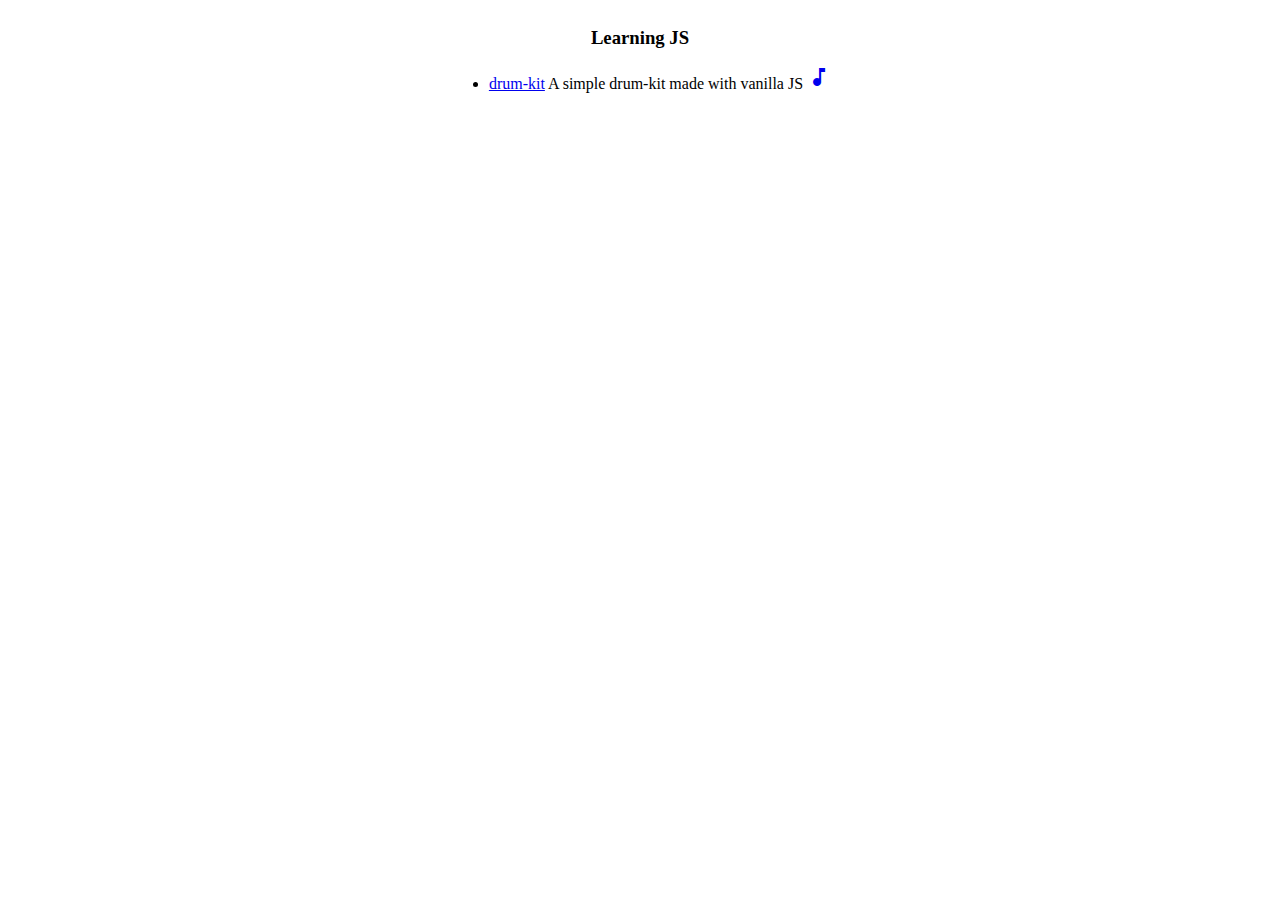
==== index.html @ 032f5b0e "Add global index.html for github pages" ====
<!DOCTYPE html>
<html>
  <head>
    <meta charset="UTF-8" />
    <title>Title of the document</title>
    <meta name="viewport" content="width=device-width, initial-scale=1.0" />
    <!-- Add material design stylesheets -->
    <link
      rel="stylesheet"
      href="https://fonts.googleapis.com/icon?family=Material+Icons"
    />
    <link
      rel="stylesheet"
      href="https://code.getmdl.io/1.3.0/material.indigo-pink.min.css"
    />
    <script defer src="https://code.getmdl.io/1.3.0/material.min.js"></script>
    <link
      rel="stylesheet"
      href="http://fonts.googleapis.com/css?family=Roboto:300,400,500,700"
      type="text/css"
    />
    <style>
      #container {
        display: flex;
        justify-content: center;
        flex-direction: column;
        align-items: center;
        width: 30%;
        margin: 0 auto;
      }
      @media only screen and (max-width: 1300px) {
        #container {
          width: 95%;
        }
      }
    </style>
  </head>

  <body>
    <div id="container">
      <h3 style="margin-bottom:0;">Learning JS</h3>
      <ul class="demo-list-three mdl-list">
        <li class="mdl-list__item mdl-list__item--three-line">
          <span class="mdl-list__item-primary-content">
            <!-- <i class="material-icons mdl-list__item-avatar">person</i> -->
            <a href="drum-kit/index.html">drum-kit</a>
            <span class="mdl-list__item-text-body">
              A simple drum-kit made with vanilla JS
            </span>
          </span>
          <span class="mdl-list__item-secondary-content">
            <a
              href="drum-kit/index.html"
              class="mdl-list__item-secondary-action"
              href="#"
              ><i class="material-icons">music_note</i></a
            >
          </span>
        </li>
      </ul>
    </div>
  </body>
</html>
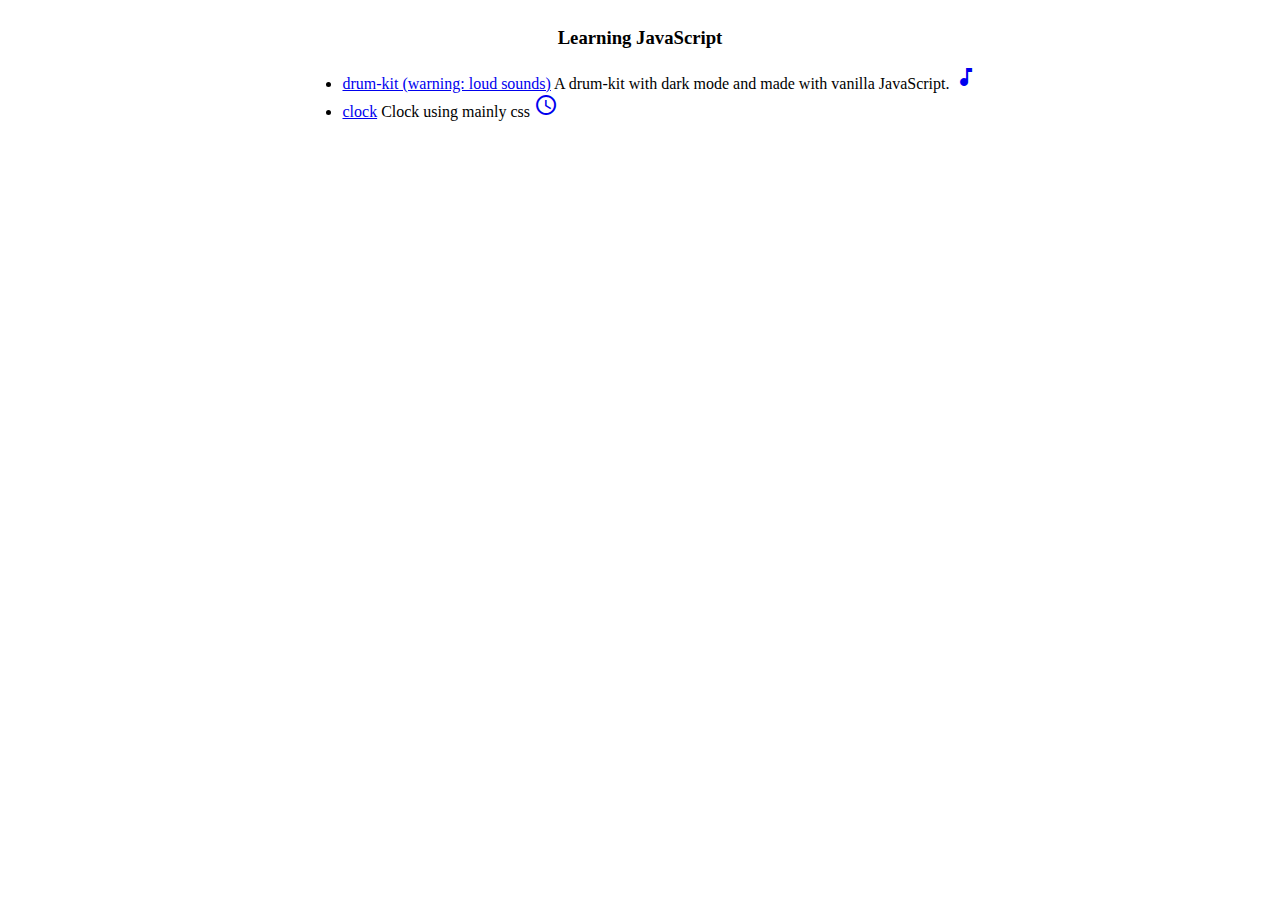
==== commit 1d9ccfe8: "main: added link to clock project in GitHub pages" ====
--- a/index.html
+++ b/index.html
@@ -13,7 +13,7 @@
       rel="stylesheet"
       href="https://code.getmdl.io/1.3.0/material.indigo-pink.min.css"
     />
-    <script defer src="https://code.getmdl.io/1.3.0/material.min.js"></script>
+    <!-- <script defer src="https://code.getmdl.io/1.3.0/material.min.js"></script> -->
     <link
       rel="stylesheet"
       href="http://fonts.googleapis.com/css?family=Roboto:300,400,500,700"
@@ -33,19 +33,23 @@
           width: 95%;
         }
       }
+
+     .mdl-list__item-text-body {
+       padding-top: 10px !important;
+     }
     </style>
   </head>
 
   <body>
     <div id="container">
-      <h3 style="margin-bottom:0;">Learning JS</h3>
+      <h3 style="margin-bottom:0;">Learning JavaScript</h3>
       <ul class="demo-list-three mdl-list">
         <li class="mdl-list__item mdl-list__item--three-line">
           <span class="mdl-list__item-primary-content">
             <!-- <i class="material-icons mdl-list__item-avatar">person</i> -->
-            <a href="drum-kit/index.html">drum-kit</a>
+            <a href="drum-kit/index.html">drum-kit (warning: loud sounds)</a>
             <span class="mdl-list__item-text-body">
-              A simple drum-kit made with vanilla JS
+              A drum-kit with dark mode and made with vanilla JavaScript.
             </span>
           </span>
           <span class="mdl-list__item-secondary-content">
@@ -57,6 +61,25 @@
             >
           </span>
         </li>
+
+
+        <li class="mdl-list__item mdl-list__item--three-line">
+          <span class="mdl-list__item-primary-content">
+            <!-- <i class="material-icons mdl-list__item-avatar">person</i> -->
+            <a href="clock/index.html">clock</a>
+            <span class="mdl-list__item-text-body">
+              Clock using mainly css
+            </span>
+          </span>
+          <span class="mdl-list__item-secondary-content">
+            <a
+              href="clock/index.html"
+              class="mdl-list__item-secondary-action"
+              href="#"
+              ><i class="material-icons">query_builder</i></a
+            >
+          </span>
+        </li>
       </ul>
     </div>
   </body>
